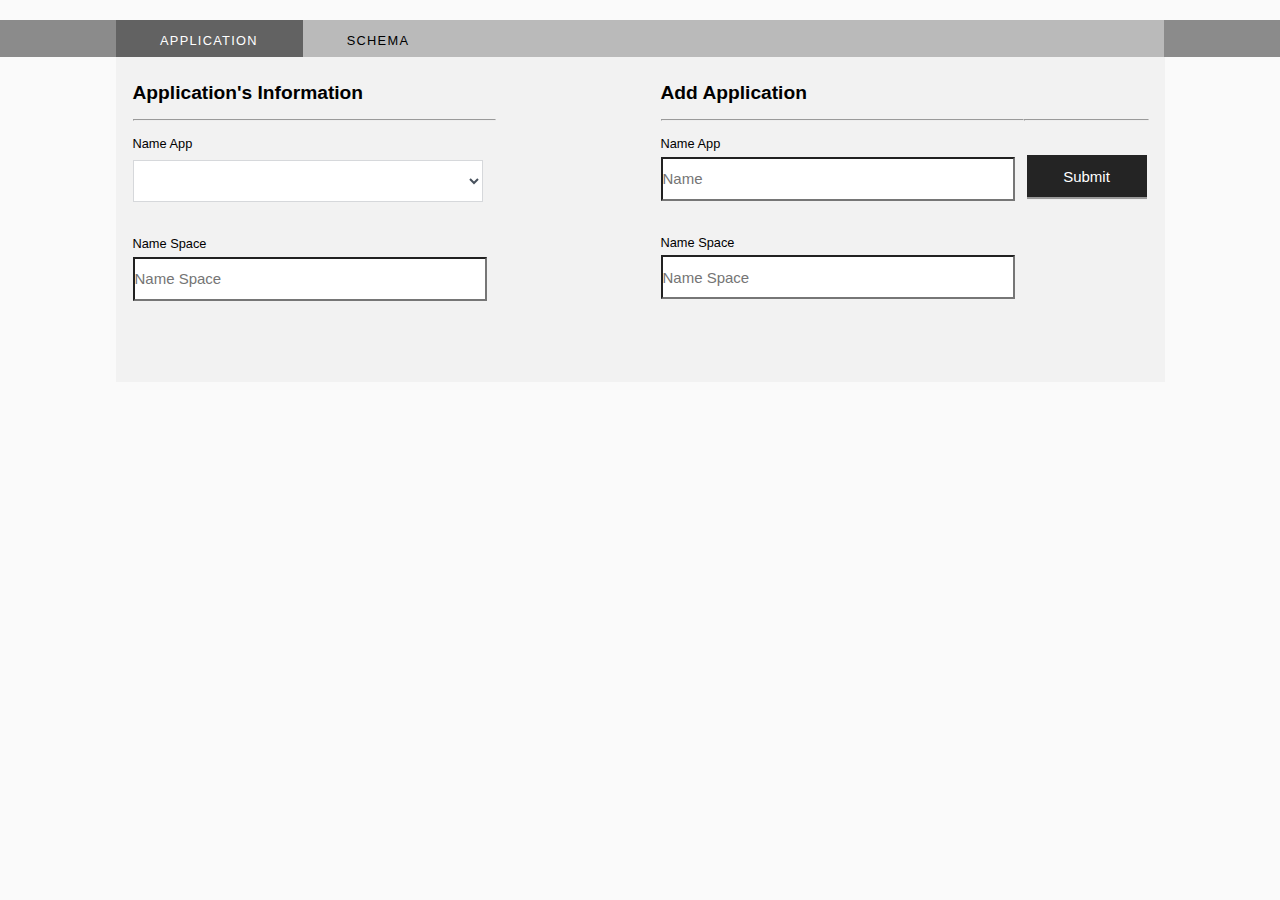
==== index.html @ af520c3c "revised07" ====
<!DOCTYPE HTML>
<html>
    <head>
          <title>ATLAS</title>
          <link rel="stylesheet" type="text/css" href="style.css" />
    </head>
    <body>
          <div id="main">
                <div id="header">
                    <div id="menubar">
                        <ul id="menu">
                            <li class="selected"><a href="index.html">Application</a></li>
                            <li><a href="schema.html">Schema</a></li>
                        </ul>
                    </div>
                </div>
                <div id="site_content">
                        <div id="get_app">
                            <h2>Application's Information</h2><br><hr><br>
                            <P id ="nameP">Name App</P>
                            <select id="tbl" class="styled"></select>
                            <p id ="nameP2" >Name Space</p><br>
                            <input id="tbl_S"  type="text" placeholder="Name Space">
                        </div>
                        <div id="get_app1">
                            <h2>Add Application</h2><br><hr><br>
                            <P id ="nameP3">Name App</P>
                            <input id="Name"  type="text" placeholder="Name">
                            <p id ="nameP4" >Name Space</p><br>
                            <input id="NameSpace"  type="text" placeholder="Name Space">
                        </div>
                        <div id="get_app2">
                            <hr>
                            <button class="button button6">Submit</button><br><br>
                        </div>
                </div>
                <div id="footer">
                </div>
          </div>
        <script src="https://code.jquery.com/jquery-1.10.2.js"></script>
        <script type="text/javascript" src="script1.js"></script>
    </body>
</html>
---- style.css ----
html
{ height: 100%;}
*
{ margin: 0;
  padding: 0;}

body
{ font: normal .80em 'trebuchet ms', arial, sans-serif;
  background-color:#FAFAFA;
  }

#main, #header, #menubar, #site_content, #footer
{ margin-left: auto; 
  margin-right: auto;
  }

#main
{
  margin: 20px auto;
}

#header
{
  height: 37px;
  background-color:#8B8B8B;
}

#menubar {
  width: 1048px;
  height: 38px;
  padding: 0;
  background-color:#BABABA;
}


ul#menu, ul#menu li
{ float: left;
  margin: 0;
  padding: 0;}

ul#menu li
{ list-style: none;}

ul#menu li a
{ letter-spacing: 0.1em;
  font: normal 100% arial, sans-serif;
  display: block;
  float: left;
  height: 12px;
  padding: 13px 45px 12px 44px;
  text-align: center;
  color: #000;
  text-transform: uppercase;
  text-decoration: none;
  background: transparent;}

ul#menu li a:hover, ul#menu li.selected a, ul#menu li.selected a:hover
{ color: #FFF;
  background: #626262;}

#site_content
{
width:1024px;
  overflow: hidden;
  margin: 0px auto 0 auto;
  padding: 25px 0 0 25px;
  background-color:#F2F2F2;
  border-top: 0;
  border-bottom: 0;
}
 /*
#footer
{
    height: 37px;
    background-color: #8B8B8B;
}
*/
#get_app
{
  margin: 0px auto 0 -8px;
  float:left;
  width: 363px;
  height: 300px;
  background-color:#F2F2F2;
}


#get_app1
{
  margin: 0px 0px 0px 165px;
  float:left;
  width: 363px;
  height: 300px;
  background-color:#F2F2F2;
}

#get_app2
{
  margin: 37px auto 0 0px;
  float:left;
  width: 125px;
  height: 200px;
  background-color:#F2F2F2;
}

#get_schema{
  margin: 0px auto 0 -8px;
  float:center;
  background-color:#DFDFDF;
  width: 100%;
  height: 100%;
  } 

#table_version{
  margin: -82px 103px 0 -65px;
  background-color:#CEECF5;
  width: 94px;
  }
#add_app
{
  margin: 0px 0px 0px 15px;
  padding-top: 0px;
  float:left;
  width: 440px;
  height: 250px;
  background-color:red;
  }
#add_schema
{
  margin: 0px 20px 0 auto;
  padding-top: 0px;
  float:right;
  background-color: #DFDFDF;
  width: 100%;
  height: 100%px;
}
#inside
{
  background-color: red;
  width: 40px;
  height: 20px;   
}

.note1
{
margin: 0px 0px 0px 15px;
font-size: 18px;
}
#test2{
  color:#0A9100;
}

#note2, #note4, #note6, #note22, #note33, #note44,
#note66, #note88, #note100, #note102, #test1,
#test
{
color: #9EFF00;

font-size: 11px;
}

#note3, #note5, #note7,#note55, #note101, #note103,
#test3, #test4, #test5
{
color: red;

font-size: 11px;
}
#S1{
width: 1000px;
height: 200px;
background-color:red;

}
#S11{
width: 380px;
height: 200px;
float: left;
background-color:blue;
}


#S12{
width: 580px;
height: 200px;
float: right;
background-color:green;

}
#S2{
width: 1000px;
height: 400px;
float:left;
background-color:yellow;
}
#S3{
width: 980px;
height: 650px;
}
    
#S31{
width: 980px;
height: 50px;
float:right;
}
#S32{
width: 400px;
height: 400px;
float:right;
}
#S33{
width: 580px;
height: 400px;
float:left;
}
#sec
{
width:350px;
height: 40px;
margin: -16px 68px 0px 0px;
background-color:#FFF;
}
#fir
{
width:350px;
height:42px;
margin: -12px 68px 0px 0px;
background-color:#FFF;
}

#test{
float: right;
width: 380px;
height: 50px;
margin-top: 220px;
}
#VersionSchema{
float: right;
width: 250px;
height: 25px;
margin-top: 0px;
}
#get
{
width: 250 px;
}
#sn1{
margin: 0px 0px -20px 250px;
width: 200px;
height: 20px; 
}
#sn2{
margin: 0px 0px 0px 460px;
width: 200px;
height: 20px; 
}

#tbl
{
    width: 350px;
    height: 42px;
    margin: -12px 68px 0px 0px;
    background-color: #FFF;
}
#Name
{

    width: 350px;
    height: 40px;
    margin: -16px 68px 0px 0px;
    background-color: #FFF;

}
#tbl_S
{
width:350px;
height: 40px;
margin: -16px 68px 0px 0px;
background-color:#FFF;
}
#NameSpace
{
width:350px;
height: 40px;
margin: -16px 68px 0px 0px;
background-color:#FFF;
}



#table_schema
{
width:314px;
margin: -16px 60px 0px 182px;
}

#text
{
color: black;
font-weight: 500;
float:center;
}





#lable_app
{
margin: -26 px 0px 20px 117px;
font-size:20px;
}

#lable_app2
{
margin: 2px 0px -13px 124px;
font-size:20px;
}

.button {
background-color: #555555;
border: none;
color: white;
padding: 13px 32px;
text-align: center;
text-decoration: none;
display: inline-block;
font-size: 15px;
margin: 1px 2px;

}
.button5{
float: right;
background-color:#242424;
width:200px;
height: 50px;
border-bottom:groove;
cursor: pointer;
}
.button6{
float: right;
background-color:#242424;
width:120px;
height: 45px;
border-bottom:groove;
margin-top: 34px;
cursor: pointer;
}
.button7{
float: right;
background-color:#242424;
width:120px;
height: 45px;
border-bottom:groove;
margin-top: 34px;
margin-right:244px;
cursor: pointer;
}
.button8{
float: right;
background-color:#242424;
width:200px;
height: 50px;
border-bottom:groove;
margin-top: 30px;
cursor: pointer;
}

#nameP{
margin: 0px 0px 21px 0px;
}
#nameP2{
margin: 34px 0px 6px 0px;
}
#nameP3{
margin: 0px 0px 21px 0px;
}
#nameP4{
margin: 34px 0px 6px 0px;
}


#add_applic
{
margin: 0px 0px 0px 35px;
}


/*--select option style--*/
select {
    border: 1px solid #d6d8db;
    background-color: #ecedee;
    color: #47515c;
    padding: 12px 10px 12px 10px;
    width: auto;
    cursor: pointer;
    margin-bottom: 10px;
    font-size:15px;
}
select > option {
    padding: 5px 0px;
}
.customSelect {
    border: 1px solid #d6d8db;
    background-color: #ecedee;
    color: #47515c;
    padding: 12px 10px 12px 10px;
    margin-bottom: 10px;
}
.customSelect.changed {
    background-color: #f0dea4;
}

input[type="text"] {
    font-size:15px;
    color: #47515c;
}
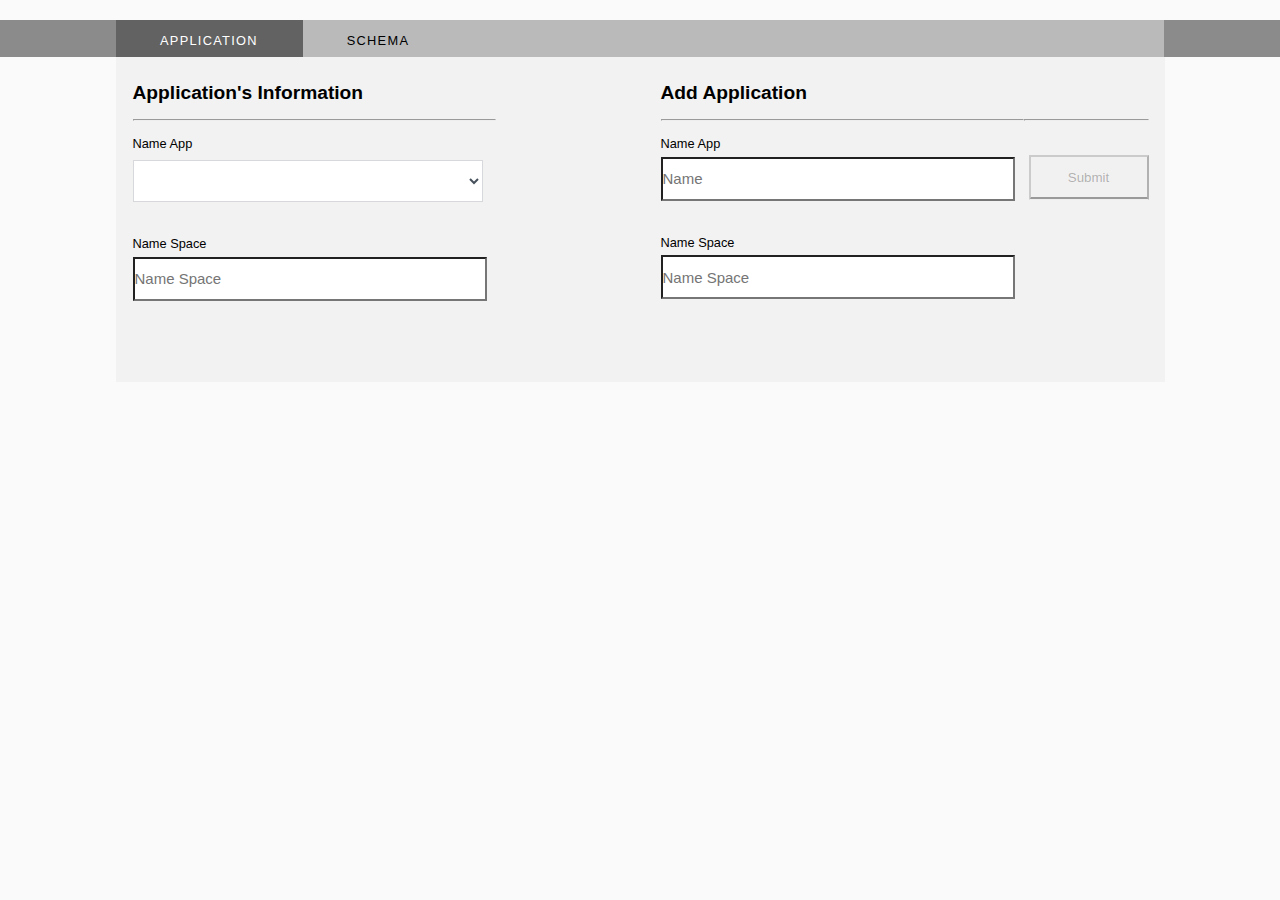
==== commit ed639b7e: "revised13" ====
--- a/index.html
+++ b/index.html
@@ -31,7 +31,7 @@
                         </div>
                         <div id="get_app2">
                             <hr>
-                            <button class="button button6">Submit</button><br><br>
+                            <button class="button6">Submit</button><br><br>
                         </div>
                 </div>
                 <div id="footer">
--- a/style.css
+++ b/style.css
@@ -146,52 +146,34 @@
 margin: 0px 0px 0px 15px;
 font-size: 18px;
 }
-#test2{
-  color:#0A9100;
-}
-
-#note2, #note4, #note6, #note22, #note33, #note44,
-#note66, #note88, #note100, #note102, #test1,
-#test
-{
-color: #9EFF00;
-
-font-size: 11px;
-}
-
-#note3, #note5, #note7,#note55, #note101, #note103,
-#test3, #test4, #test5
-{
-color: red;
-
-font-size: 11px;
-}
+
+
+
 #S1{
 width: 1000px;
-height: 200px;
-background-color:red;
+height: 250px;
+background-color:#F2F2F2;
 
 }
 #S11{
-width: 380px;
-height: 200px;
+width: 370px;
+height: 220px;
 float: left;
-background-color:blue;
+background-color:#F2F2F2;
 }
 
 
 #S12{
-width: 580px;
-height: 200px;
-float: right;
-background-color:green;
+width: 500px;
+height: 220px;
+float: right;
+background-color:#F2F2F2;
 
 }
 #S2{
 width: 1000px;
-height: 400px;
 float:left;
-background-color:yellow;
+background-color:#F2F2F2;
 }
 #S3{
 width: 980px;
@@ -216,15 +198,15 @@
 #sec
 {
 width:350px;
-height: 40px;
-margin: -16px 68px 0px 0px;
+height: 48px;
+margin: 3px 68px 0px 0px;
 background-color:#FFF;
 }
 #fir
 {
 width:350px;
 height:42px;
-margin: -12px 68px 0px 0px;
+margin: 3px 68px 0px 0px;
 background-color:#FFF;
 }
 
@@ -278,6 +260,16 @@
 margin: -16px 68px 0px 0px;
 background-color:#FFF;
 }
+
+#tbl_S2
+{
+width:350px;
+height: 40px;
+margin: 3px 68px 17px 0px;
+background-color:#FFF;
+}
+
+
 #NameSpace
 {
 width:350px;
@@ -318,42 +310,41 @@
 }
 
 .button {
-background-color: #555555;
 border: none;
-color: white;
-padding: 13px 32px;
+color:#848484;
+padding: 13px 20px;
 text-align: center;
 text-decoration: none;
 display: inline-block;
 font-size: 15px;
-margin: 1px 2px;
+margin: 17px 2px;
 
 }
 .button5{
 float: right;
 background-color:#242424;
-width:200px;
-height: 50px;
+width:120px;
+height: 45px;
+margin: -58px 521px 0px 0px;
 border-bottom:groove;
 cursor: pointer;
 }
 .button6{
 float: right;
-background-color:#242424;
 width:120px;
 height: 45px;
 border-bottom:groove;
 margin-top: 34px;
 cursor: pointer;
 }
+
 .button7{
 float: right;
-background-color:#242424;
 width:120px;
 height: 45px;
 border-bottom:groove;
-margin-top: 34px;
-margin-right:244px;
+margin-top: 29px;
+margin-right:197px;
 cursor: pointer;
 }
 .button8{
@@ -365,6 +356,27 @@
 margin-top: 30px;
 cursor: pointer;
 }
+
+
+
+.button9{
+float: right;
+width:120px;
+height: 45px;
+margin: -61px 521px 0px 0px;
+border-bottom:groove;
+cursor: pointer;
+}
+
+
+
+
+
+
+
+
+
+
 
 #nameP{
 margin: 0px 0px 21px 0px;
@@ -416,4 +428,12 @@
     color: #47515c;
 }
 
-
+textarea {
+margin: 4px 0px 0px 0px;
+}
+
+#vali{
+width: 250px;
+height: 60px;
+background-color:red;
+}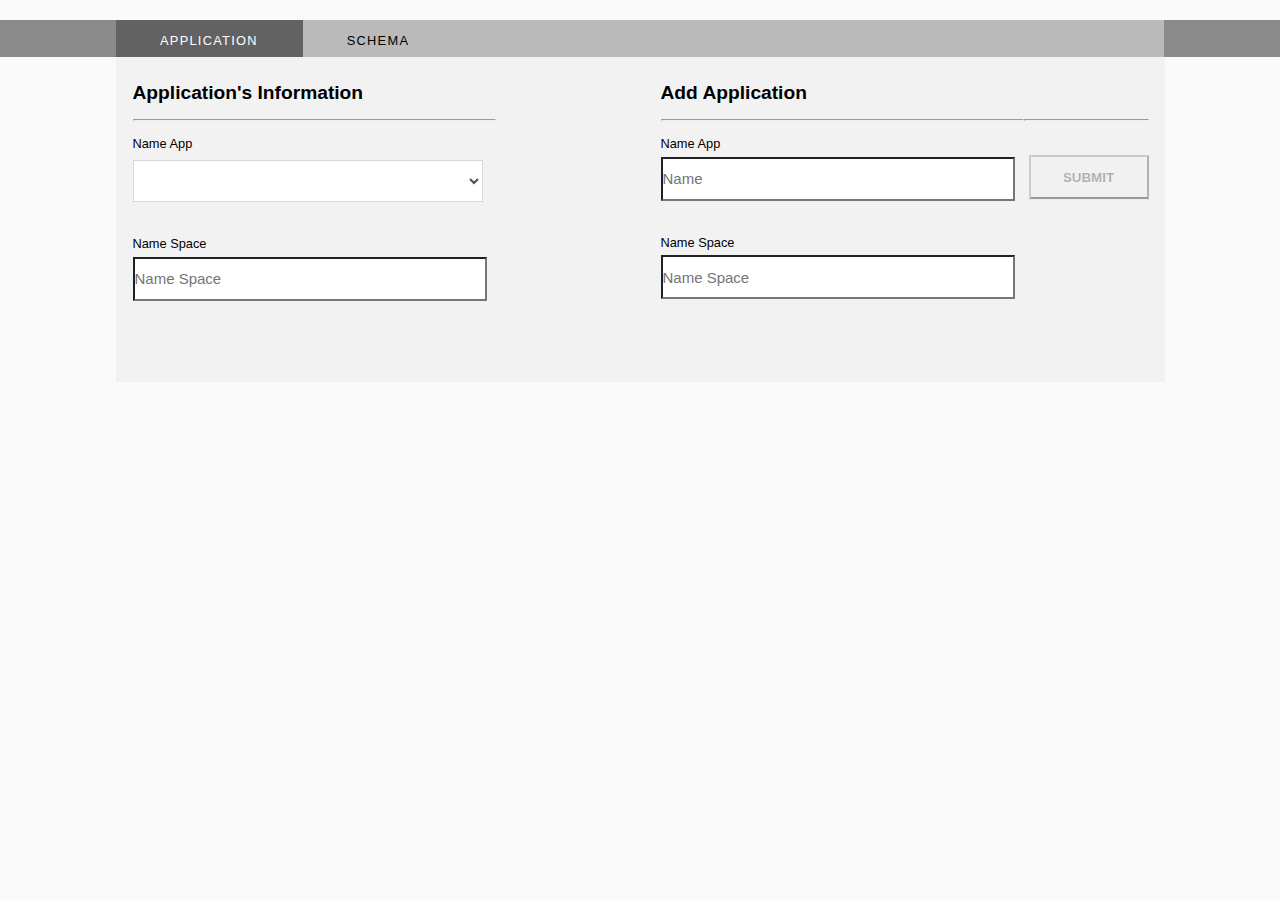
==== commit fa6de994: "revised13" ====
--- a/index.html
+++ b/index.html
@@ -31,7 +31,7 @@
                         </div>
                         <div id="get_app2">
                             <hr>
-                            <button class="button6">Submit</button><br><br>
+                            <button class="button6">SUBMIT</button><br><br>
                         </div>
                 </div>
                 <div id="footer">
--- a/style.css
+++ b/style.css
@@ -336,6 +336,7 @@
 border-bottom:groove;
 margin-top: 34px;
 cursor: pointer;
+font-weight:bold;
 }
 
 .button7{
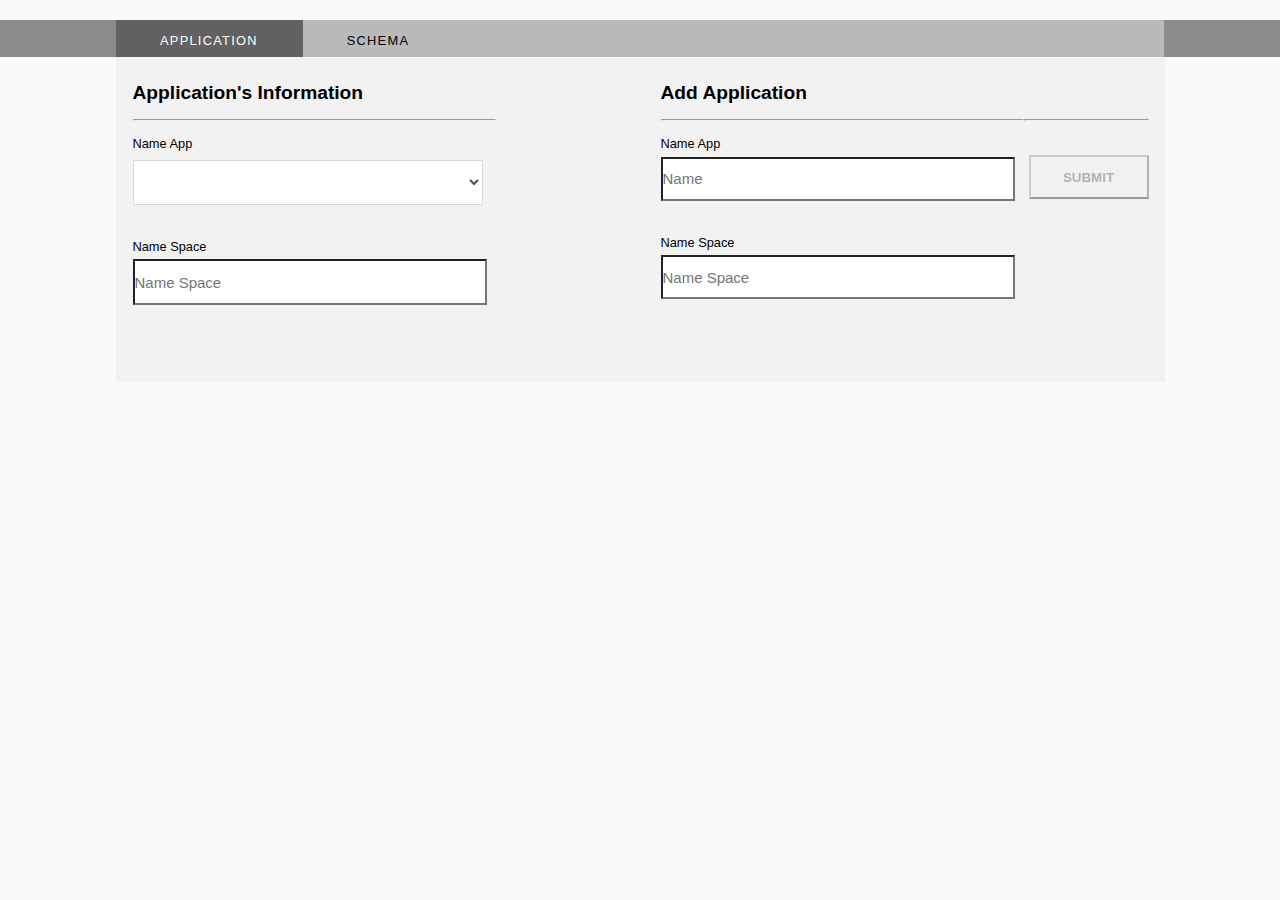
==== commit a39b831a: "super" ====
--- a/index.html
+++ b/index.html
@@ -29,8 +29,7 @@
                             <p id ="nameP4" >Name Space</p><br>
                             <input id="NameSpace"  type="text" placeholder="Name Space">
                         </div>
-                        <div id="get_app2">
-                            <hr>
+                        <div id="get_app2"><hr>
                             <button class="button6">SUBMIT</button><br><br>
                         </div>
                 </div>
--- a/style.css
+++ b/style.css
@@ -198,7 +198,7 @@
 #sec
 {
 width:350px;
-height: 48px;
+height: 58px;
 margin: 3px 68px 0px 0px;
 background-color:#FFF;
 }
@@ -240,7 +240,7 @@
 #tbl
 {
     width: 350px;
-    height: 42px;
+    height: 45px;
     margin: -12px 68px 0px 0px;
     background-color: #FFF;
 }
@@ -256,7 +256,7 @@
 #tbl_S
 {
 width:350px;
-height: 40px;
+height: 42px;
 margin: -16px 68px 0px 0px;
 background-color:#FFF;
 }
@@ -265,7 +265,7 @@
 {
 width:350px;
 height: 40px;
-margin: 3px 68px 17px 0px;
+margin: 3px 6px 17px 0px;
 background-color:#FFF;
 }
 
@@ -320,15 +320,7 @@
 margin: 17px 2px;
 
 }
-.button5{
-float: right;
-background-color:#242424;
-width:120px;
-height: 45px;
-margin: -58px 521px 0px 0px;
-border-bottom:groove;
-cursor: pointer;
-}
+
 .button6{
 float: right;
 width:120px;
@@ -350,11 +342,10 @@
 }
 .button8{
 float: right;
-background-color:#242424;
-width:200px;
-height: 50px;
+width:120px;
+height: 45px;
+margin: -58px 519px 0px 0px;
 border-bottom:groove;
-margin-top: 30px;
 cursor: pointer;
 }
 
@@ -436,5 +427,6 @@
 #vali{
 width: 250px;
 height: 60px;
-background-color:red;
-}+
+}
+
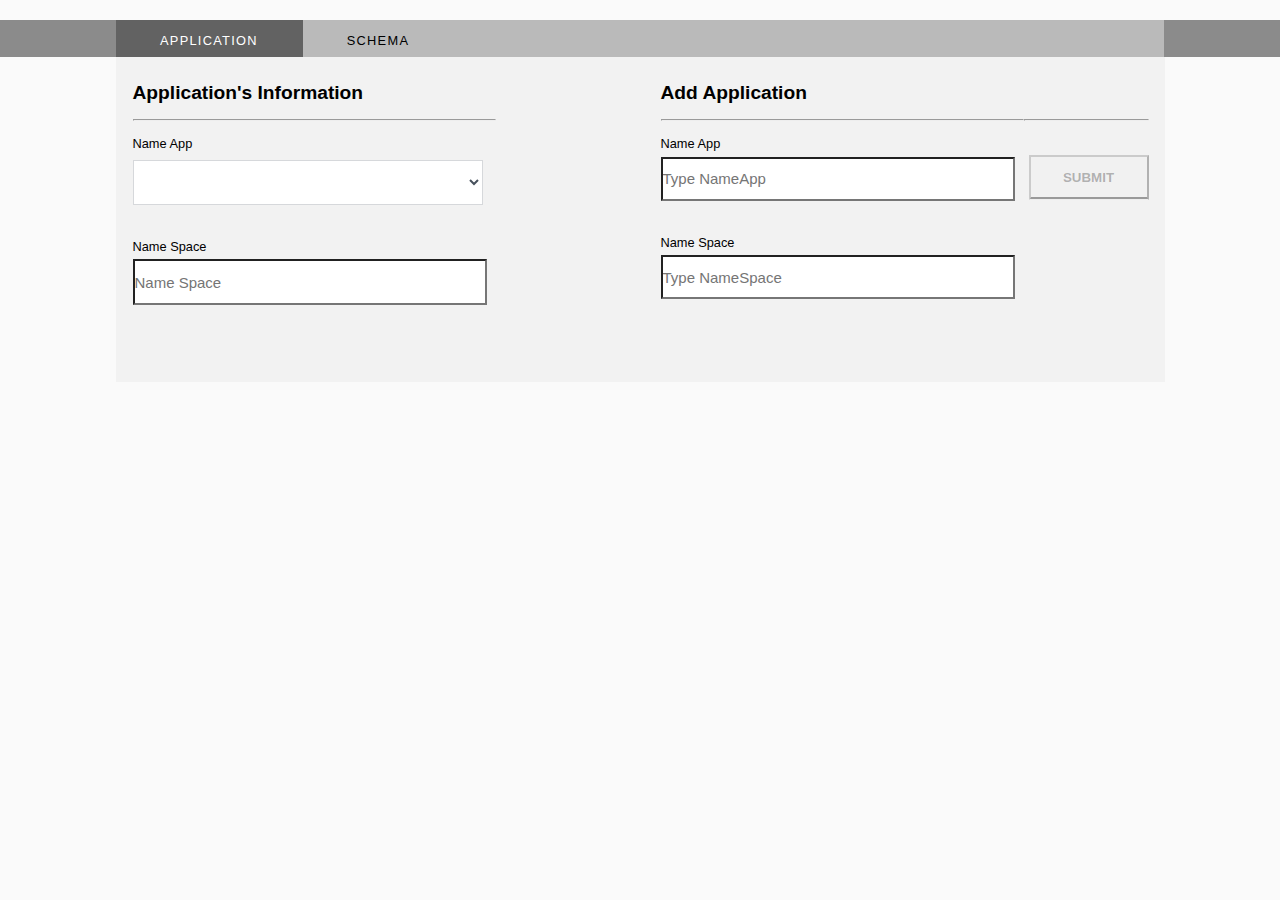
==== commit 55efa6af: "Update index.html" ====
--- a/index.html
+++ b/index.html
@@ -1,7 +1,7 @@
 <!DOCTYPE HTML>
 <html>
     <head>
-          <title>ATLAS</title>
+          <title>ATLAS_App</title>
           <link rel="stylesheet" type="text/css" href="style.css" />
     </head>
     <body>
@@ -20,17 +20,17 @@
                             <P id ="nameP">Name App</P>
                             <select id="tbl" class="styled"></select>
                             <p id ="nameP2" >Name Space</p><br>
-                            <input id="tbl_S"  type="text" placeholder="Name Space">
+                            <input id="tbl_S"  type="text" placeholder="Name Space" readonly>
                         </div>
                         <div id="get_app1">
                             <h2>Add Application</h2><br><hr><br>
                             <P id ="nameP3">Name App</P>
-                            <input id="Name"  type="text" placeholder="Name">
+                            <input id="Name"  type="text" placeholder="Type NameApp">
                             <p id ="nameP4" >Name Space</p><br>
-                            <input id="NameSpace"  type="text" placeholder="Name Space">
+                            <input id="NameSpace"  type="text" placeholder="Type NameSpace">
                         </div>
                         <div id="get_app2"><hr>
-                            <button class="button6">SUBMIT</button><br><br>
+                            <button class="button6" title='This button will add your new "NameApp" and "NameSpace" to server'>SUBMIT</button><br><br>
                         </div>
                 </div>
                 <div id="footer">
@@ -39,4 +39,4 @@
         <script src="https://code.jquery.com/jquery-1.10.2.js"></script>
         <script type="text/javascript" src="script1.js"></script>
     </body>
-</html>+</html>
--- a/style.css
+++ b/style.css
@@ -190,6 +190,8 @@
 height: 400px;
 float:right;
 }
+
+
 #S33{
 width: 580px;
 height: 400px;
@@ -210,6 +212,16 @@
 background-color:#FFF;
 }
 
+
+#state3{
+width:300px;
+height:34px;
+margin: 36px 0px 0px 0px;
+
+
+
+
+}
 #test{
 float: right;
 width: 380px;
@@ -360,6 +372,14 @@
 cursor: pointer;
 }
 
+.button11{
+float: right;
+width:120px;
+height: 45px;
+margin: -58px 653px 0px 0px;
+border-bottom:groove;
+cursor: pointer;
+}
 
 
 
